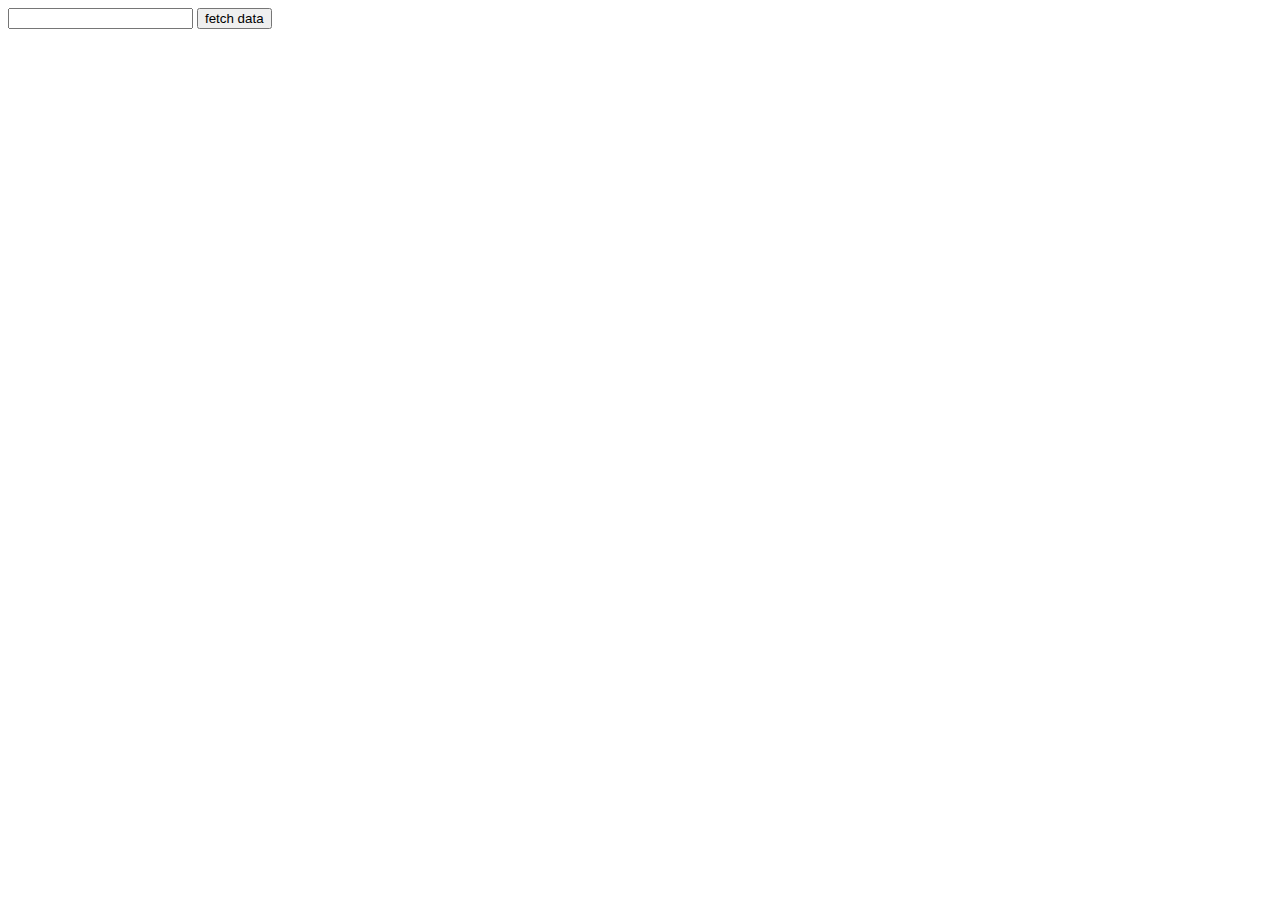
==== automatch/main.html @ 5024cfd9 "input auto match" ====
<!DOCTYPE html>
<html>
	<head>
		<title>input auto match</title>
		<link rel="stylesheet" href="main.css">
		<script src="jquery-2.1.0.min.js"></script>
	</head>
	<body>
		<input type="text"/>
		<button>fetch data</button>
		<script src="main.js"></script>
	</body>
</html>
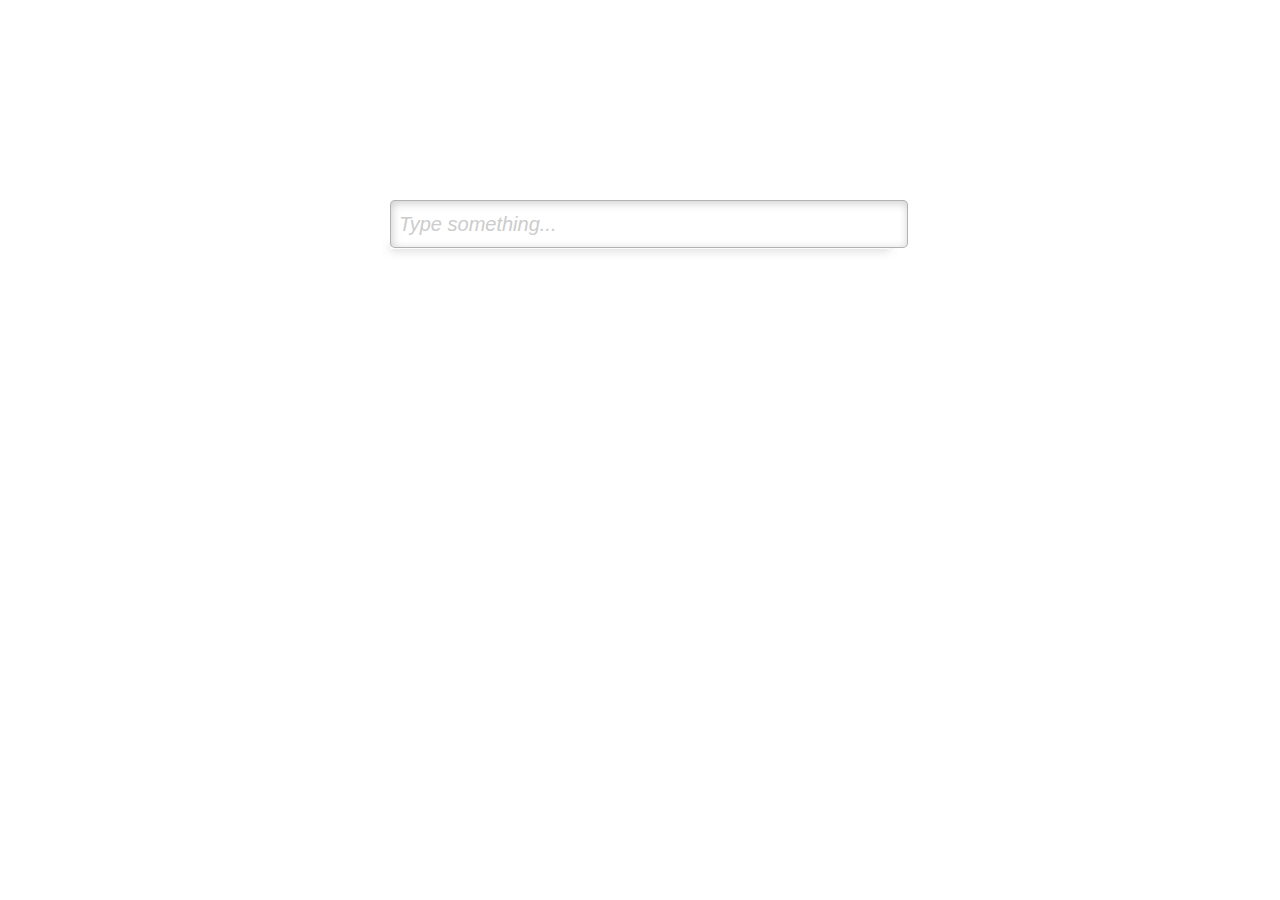
==== commit db3d003e: "auto match input" ====
--- a/automatch/main.html
+++ b/automatch/main.html
@@ -6,8 +6,11 @@
 		<script src="jquery-2.1.0.min.js"></script>
 	</head>
 	<body>
-		<input type="text"/>
-		<button>fetch data</button>
+		<section id="hints-board">
+			<input type="text" id="automatch" placeHolder="Type something..."/>
+			<ul id="hints">
+			</ul>
+		</section>
 		<script src="main.js"></script>
 	</body>
 </html>--- a/automatch/main.css
+++ b/automatch/main.css
@@ -0,0 +1,49 @@
+::-webkit-input-placeholder { color:#ccc; font-style: italic;  font-weight: lighter;}
+::-moz-placeholder { color:#ccc; font-style: italic;  font-weight: lighter;}
+input:-moz-placeholder{ color:#ccc; font-style: italic;  font-weight: lighter;}
+
+ul li {
+	list-style: none;
+}
+
+#automatch {
+	padding: 8px;
+	outline: none;
+	font-size: 20px;
+	width: 100%;
+	line-height: 30px;
+	border: 1px solid rgba(0,0,0,0.3);
+	border-radius: 5px;
+	box-shadow: 1px 2px 10px rgba(0,0,0,0.2) inset;
+}
+
+#automatch:focus{
+	border: 1px solid rgba(0,0,0,0.3);
+	-webkit-transition: all 1s;
+	/*ontline: none;*/
+}
+
+#hints-board {
+	margin: 200px auto;
+	width: 500px;
+	display: block;
+}
+
+#hints {
+	padding: 2px 0 0;
+	width: 100%;
+	border: none;
+	display: block;
+	margin-top: -1px;
+	background-color: #fcfcfc;
+	box-shadow: 0 0 10px rgba(0,0,0,0.5)
+}
+
+#hints li {
+	padding: 5px 10px;
+}
+
+#hints li:hover{
+	background: #eee;
+	cursor: pointer;
+}